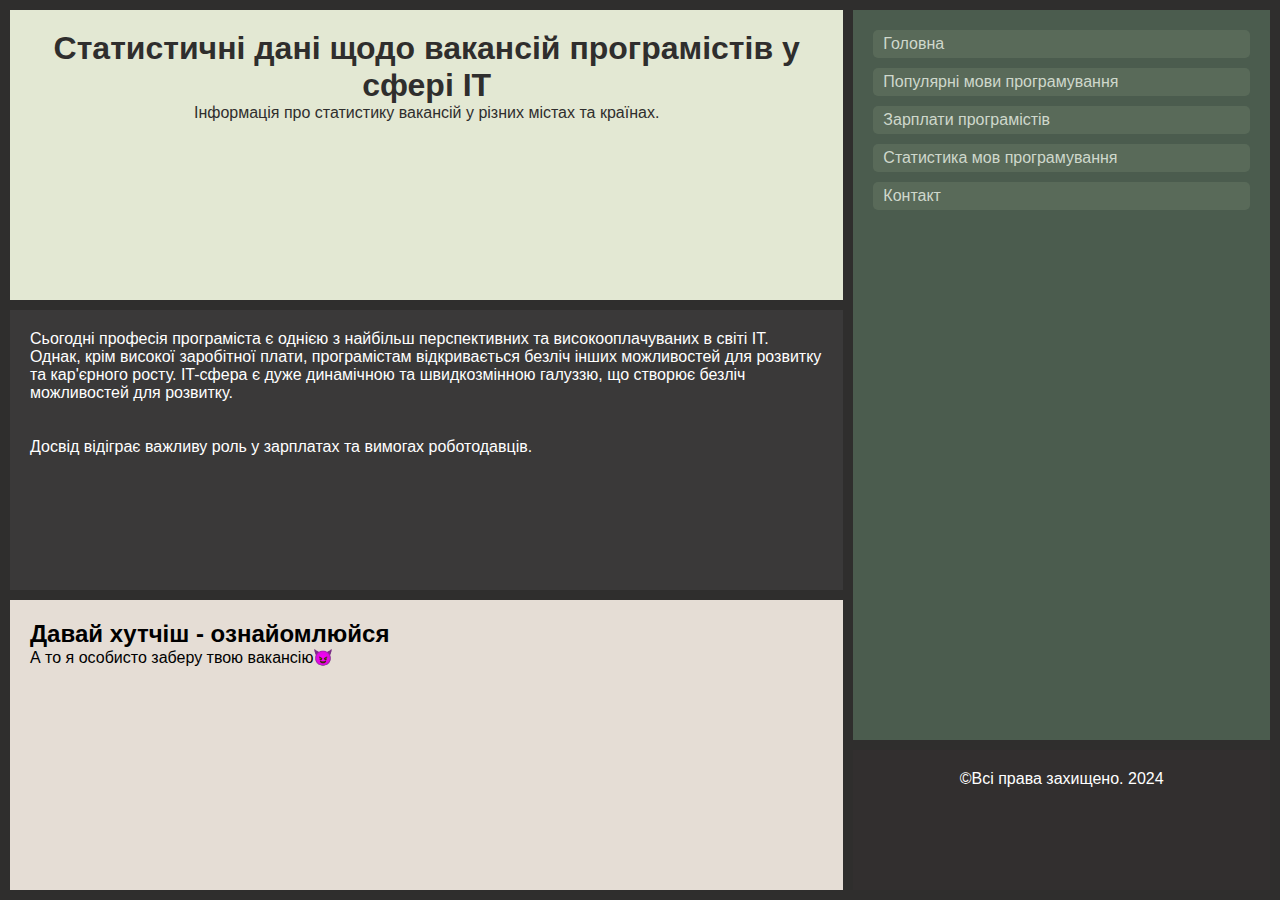
==== index.html @ ef706822 "main" ====
<!DOCTYPE html>
<html lang="uk">
<head>
  <meta charset="UTF-8">
  <meta name="viewport" content="width=device-width, initial-scale=1.0">
  <title>Статистика вакансій програмістів</title>
  <link rel="stylesheet" href="css/style.css">
</head>
<body>
<div class="container">
  <!-- Меню -->
  <div class="block block2">
    <ul>
      <li><a href="index.html">Головна</a></li>
      <li><a href="languages.html">Популярні мови програмування</a></li>
      <li><a href="salaries.html">Зарплати програмістів</a></li>
      <li><a href="statistic.html">Статистика мов програмування</a></li>
      <li><a href="contacts.html">Контакт</a></li>
    </ul>
  </div>

  <!-- Заголовочек -->
  <div class="block block3">
    <h1>Статистичні дані щодо вакансій програмістів у сфері IT</h1>
    <p>Інформація про статистику вакансій у різних містах та країнах.</p>
  </div>

  <!-- Додаткові дані -->
  <div class="block block4">
    <p>Сьогодні професія програміста є однією з найбільш перспективних та високооплачуваних в світі IT. Однак, крім
      високої заробітної плати, програмістам відкривається безліч інших можливостей для розвитку та кар'єрного росту.
      IT-сфера є дуже динамічною та швидкозмінною галуззю,
      що створює безліч можливостей для розвитку.</p><br><br>
    <p>Досвід відіграє важливу роль у зарплатах та вимогах роботодавців.</p>
  </div>

  <!-- Давай хутчіш -->
  <div class="block block5">
    <h2>Давай хутчіш - ознайомлюйся</h2>
    <p>А то я особисто заберу твою вакансію😈</p>
  </div>

  <!-- Ліцензія -->
  <div class="block block6">
    <p>©Всі права захищено. 2024</p>
  </div>
</div>
</body>
</html>
---- css/style.css ----
* {
  box-sizing: border-box;
  margin: 0;
  padding: 0;
}

body {
  font-family: "Arial", sans-serif;
  background-color: #2f2e2d;
  color: #ffffff;
  margin: 0;
  padding: 0;
}

.container {
  display: grid;
  grid-template-columns: 2fr 1fr;
  grid-template-rows: auto 2fr 2fr 1fr 1fr;
  gap: 10px;
  height: 100vh;
  width: 100vw;
  padding: 10px;
  grid-template-areas:
        "main menu"
        "main menu"
        "footer menu"
        "aside menu"
        "aside extra";
}

.block2 {
  grid-area: menu;
  background-color: #4b5c4e;
  padding: 20px;
}

.block2 ul {
  list-style: none;
}

.block2 ul li {
  margin-bottom: 10px;
}

.block2 ul li a {
  text-decoration: none;
  color: #cfd8cc;
  padding: 5px 10px;
  display: block;
  background-color: #596a59;
  border-radius: 5px;
}

.block2 ul li a:hover {
  background-color: #738f75;
}

.block3 {
  grid-area: main;
  background-color: #e3e8d3;
  text-align: center;
  color: #2f2e2d;
  padding: 20px;
}

.block4 {
  grid-area: footer;
  background-color: #3a3939;
  padding: 20px;
  text-align: left;
}

.block4 a{
  color: white;
}

.block5 {
  grid-area: aside;
  color: black;
  background-color: #e5ddd5;
  padding: 20px;
}

.block5 img {
  display: block;
  max-width: 90%;
  height: 75%;
  margin: auto;
  object-fit: cover;
  border-radius: 8px;
}

.block6 {
  grid-area: extra;
  background-color: #322f2f;
  padding: 20px;
  text-align: center;
  color: #ffffff;
}
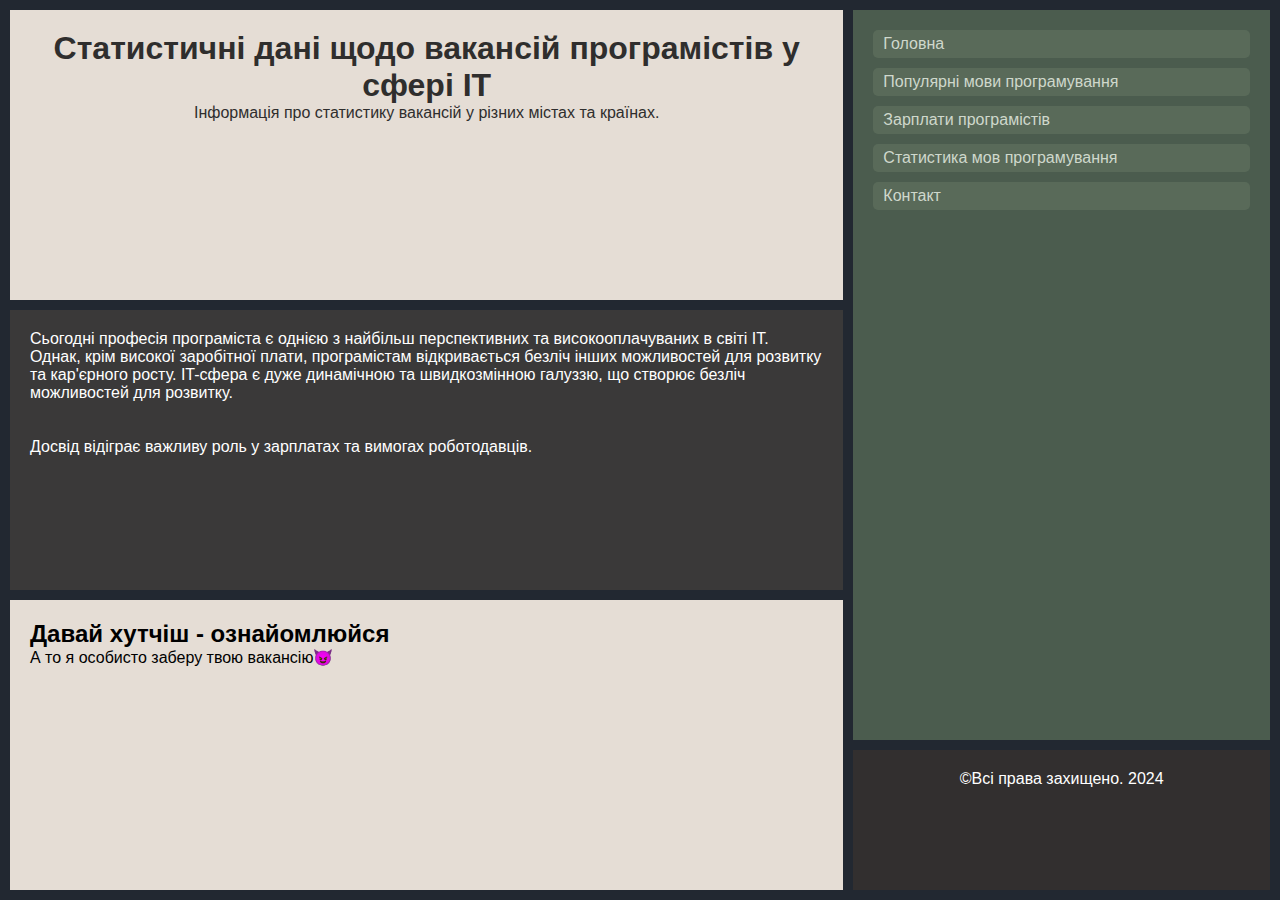
==== commit 2ad9091e: "main" ====
--- a/index.html
+++ b/index.html
@@ -9,7 +9,7 @@
 <body>
 <div class="container">
   <!-- Меню -->
-  <div class="block block2">
+  <div class="block2">
     <ul>
       <li><a href="index.html">Головна</a></li>
       <li><a href="languages.html">Популярні мови програмування</a></li>
@@ -20,13 +20,13 @@
   </div>
 
   <!-- Заголовочек -->
-  <div class="block block3">
+  <div class="block3">
     <h1>Статистичні дані щодо вакансій програмістів у сфері IT</h1>
     <p>Інформація про статистику вакансій у різних містах та країнах.</p>
   </div>
 
   <!-- Додаткові дані -->
-  <div class="block block4">
+  <div class="block4">
     <p>Сьогодні професія програміста є однією з найбільш перспективних та високооплачуваних в світі IT. Однак, крім
       високої заробітної плати, програмістам відкривається безліч інших можливостей для розвитку та кар'єрного росту.
       IT-сфера є дуже динамічною та швидкозмінною галуззю,
@@ -35,13 +35,13 @@
   </div>
 
   <!-- Давай хутчіш -->
-  <div class="block block5">
+  <div class="block5">
     <h2>Давай хутчіш - ознайомлюйся</h2>
     <p>А то я особисто заберу твою вакансію😈</p>
   </div>
 
   <!-- Ліцензія -->
-  <div class="block block6">
+  <div class="block6">
     <p>©Всі права захищено. 2024</p>
   </div>
 </div>
--- a/css/style.css
+++ b/css/style.css
@@ -6,7 +6,7 @@
 
 body {
   font-family: "Arial", sans-serif;
-  background-color: #2f2e2d;
+  background-color: #222831;
   color: #ffffff;
   margin: 0;
   padding: 0;
@@ -57,7 +57,7 @@
 
 .block3 {
   grid-area: main;
-  background-color: #e3e8d3;
+  background-color: #e5ddd5;
   text-align: center;
   color: #2f2e2d;
   padding: 20px;
@@ -79,6 +79,7 @@
   color: black;
   background-color: #e5ddd5;
   padding: 20px;
+
 }
 
 .block5 img {
